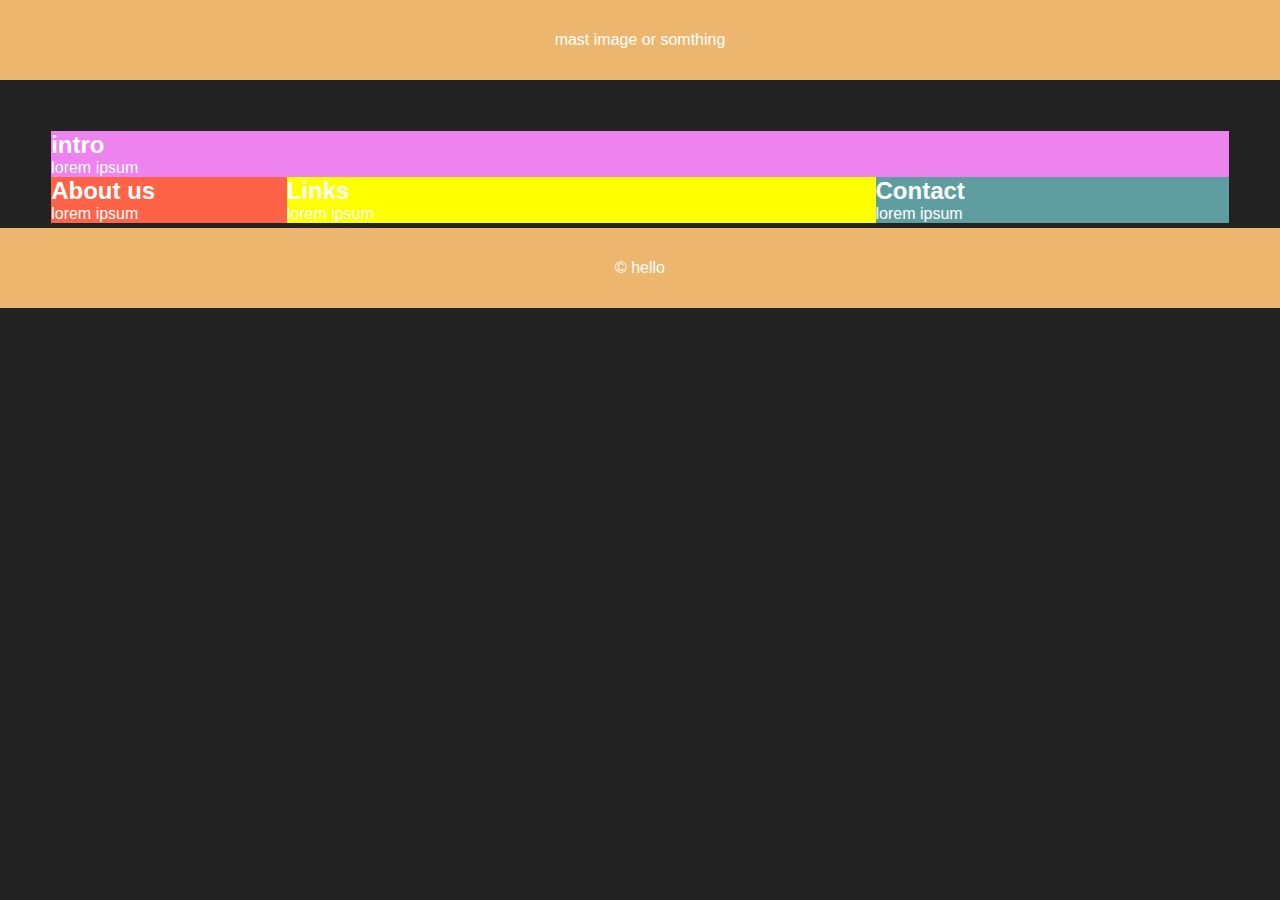
==== floattutorial/index.html @ 1d0dbd64 "float tutorial" ====
<!DOCTYPE html>
<html lang="en">
  <head>
    <title>website</title>
    <meta name="viewport" content="width=device-width" />
    <style type="text/css">
      * {
        margin: 0;
        padding: 0;
      }

      :root {
        --theme-primary: rgb(236, 182, 110);
      }
      body {
        background-color: #222;
        color: white;
        font-family: Arial, Helvetica, sans-serif;
      }
      header,
      footer {
        background: var(--theme-primary);
        height: 80px;
        display: flex;
        align-items: center;
        justify-content: center;
      }
      nav {
        background-color: green;
        height: 40px;
        display: none;
      }
      footer {
      }
      .content {
        margin: 4%;
      }
      .intro {
        background-color: violet;
      }
      .About {
        background-color: tomato;
        width: 20%;
        float: left;
      }
      .Links {
        background-color: yellow;
        width: 50%;
        float: left;
      }
      .Contact {
        background-color: cadetblue;
        width: 30%;
        float: left;
      }
      .clearfix{
          clear: both;
      }
    </style>
  </head>
  <body>
    <header>mast image or somthing</header>
    <nav>navigation goes here</nav>

    <section class="content">
      <section class="intro">
        <h2>intro</h2>
        <p>lorem ipsum</p>
      </section>
      <section class="About">
        <h2>About us</h2>
        <p>lorem ipsum</p>
      </section>
      <section class="Links">
        <h2>Links</h2>
        <p>lorem ipsum</p>
      </section>
      <section class="Contact">
        <h2>Contact</h2>
        <p>lorem ipsum</p>
      </section>
    </section>
    <div class="clearfix"></div>

    <footer>&copy; hello</footer>
  </body>
</html>
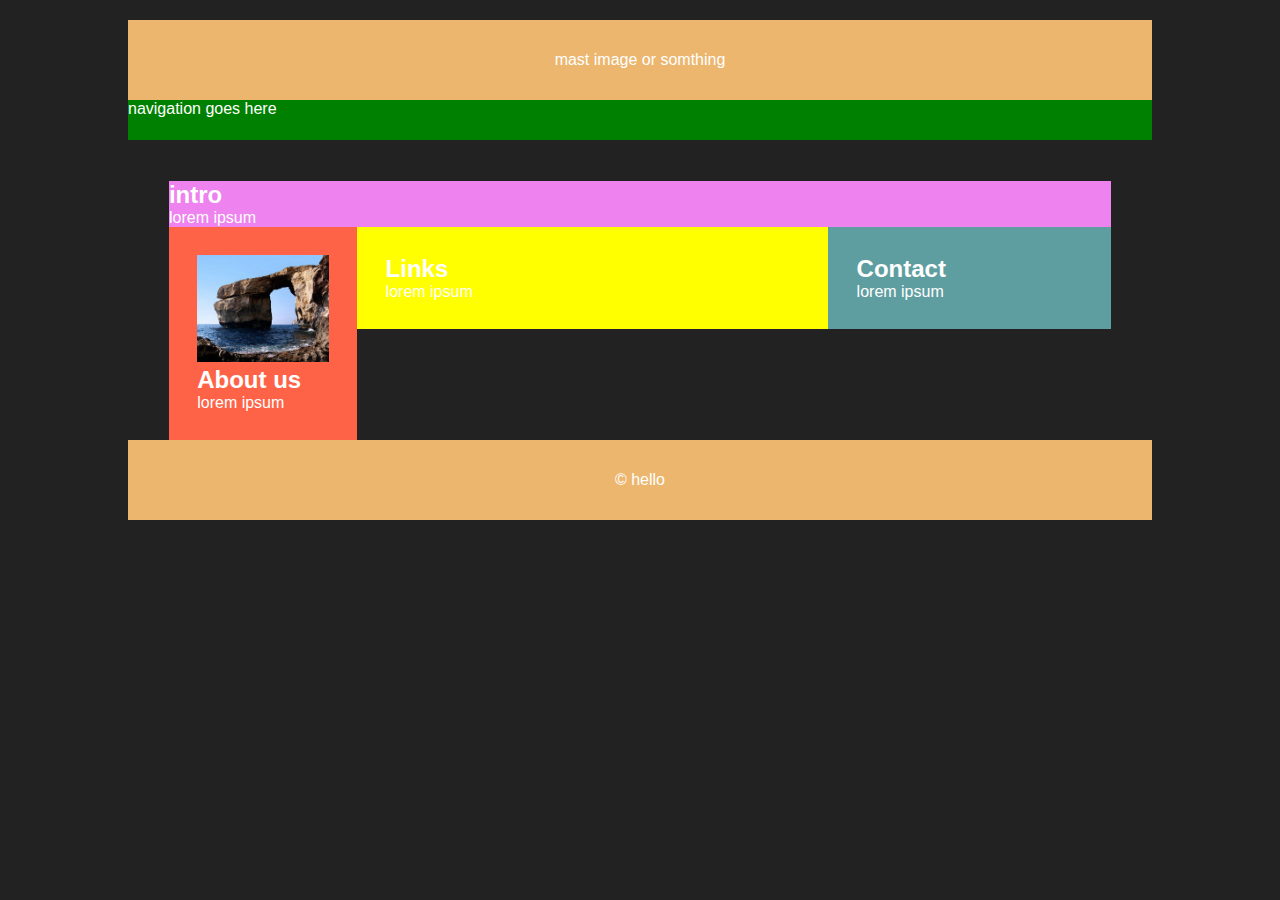
==== commit 4707cb26: "Update index.html" ====
--- a/floattutorial/index.html
+++ b/floattutorial/index.html
@@ -28,9 +28,12 @@
       nav {
         background-color: green;
         height: 40px;
-        display: none;
       }
       footer {
+      }
+      .wrapper {
+        width: 80%;
+        margin: 20px auto;
       }
       .content {
         margin: 4%;
@@ -40,48 +43,57 @@
       }
       .About {
         background-color: tomato;
-        width: 20%;
+        width: 14%;
         float: left;
+        padding: 3%;
       }
       .Links {
         background-color: yellow;
-        width: 50%;
+        width: 44%;
         float: left;
+        padding: 3%;
       }
       .Contact {
         background-color: cadetblue;
-        width: 30%;
+        width: 24%;
         float: left;
+        padding: 3%;
       }
-      .clearfix{
-          clear: both;
+      .clearfix {
+        clear: both;
+      }
+      img {
+        max-width: 100%;
       }
     </style>
   </head>
   <body>
-    <header>mast image or somthing</header>
-    <nav>navigation goes here</nav>
+    <div class="wrapper">
+      <header>mast image or somthing</header>
+      <nav>navigation goes here</nav>
 
-    <section class="content">
-      <section class="intro">
-        <h2>intro</h2>
-        <p>lorem ipsum</p>
+      <section class="content">
+        <section class="intro">
+          <h2>intro</h2>
+          <p>lorem ipsum</p>
+        </section>
+        <section class="About">
+          <img src="../session5/images/images/malta_dwejra.jpg" />
+          <h2>About us</h2>
+          <p>lorem ipsum</p>
+        </section>
+        <section class="Links">
+          <h2>Links</h2>
+          <p>lorem ipsum</p>
+        </section>
+        <section class="Contact">
+          <h2>Contact</h2>
+          <p>lorem ipsum</p>
+        </section>
       </section>
-      <section class="About">
-        <h2>About us</h2>
-        <p>lorem ipsum</p>
-      </section>
-      <section class="Links">
-        <h2>Links</h2>
-        <p>lorem ipsum</p>
-      </section>
-      <section class="Contact">
-        <h2>Contact</h2>
-        <p>lorem ipsum</p>
-      </section>
-    </section>
-    <div class="clearfix"></div>
+      <div class="clearfix"></div>
 
-    <footer>&copy; hello</footer>
+      <footer>&copy; hello</footer>
+    </div>
   </body>
 </html>
